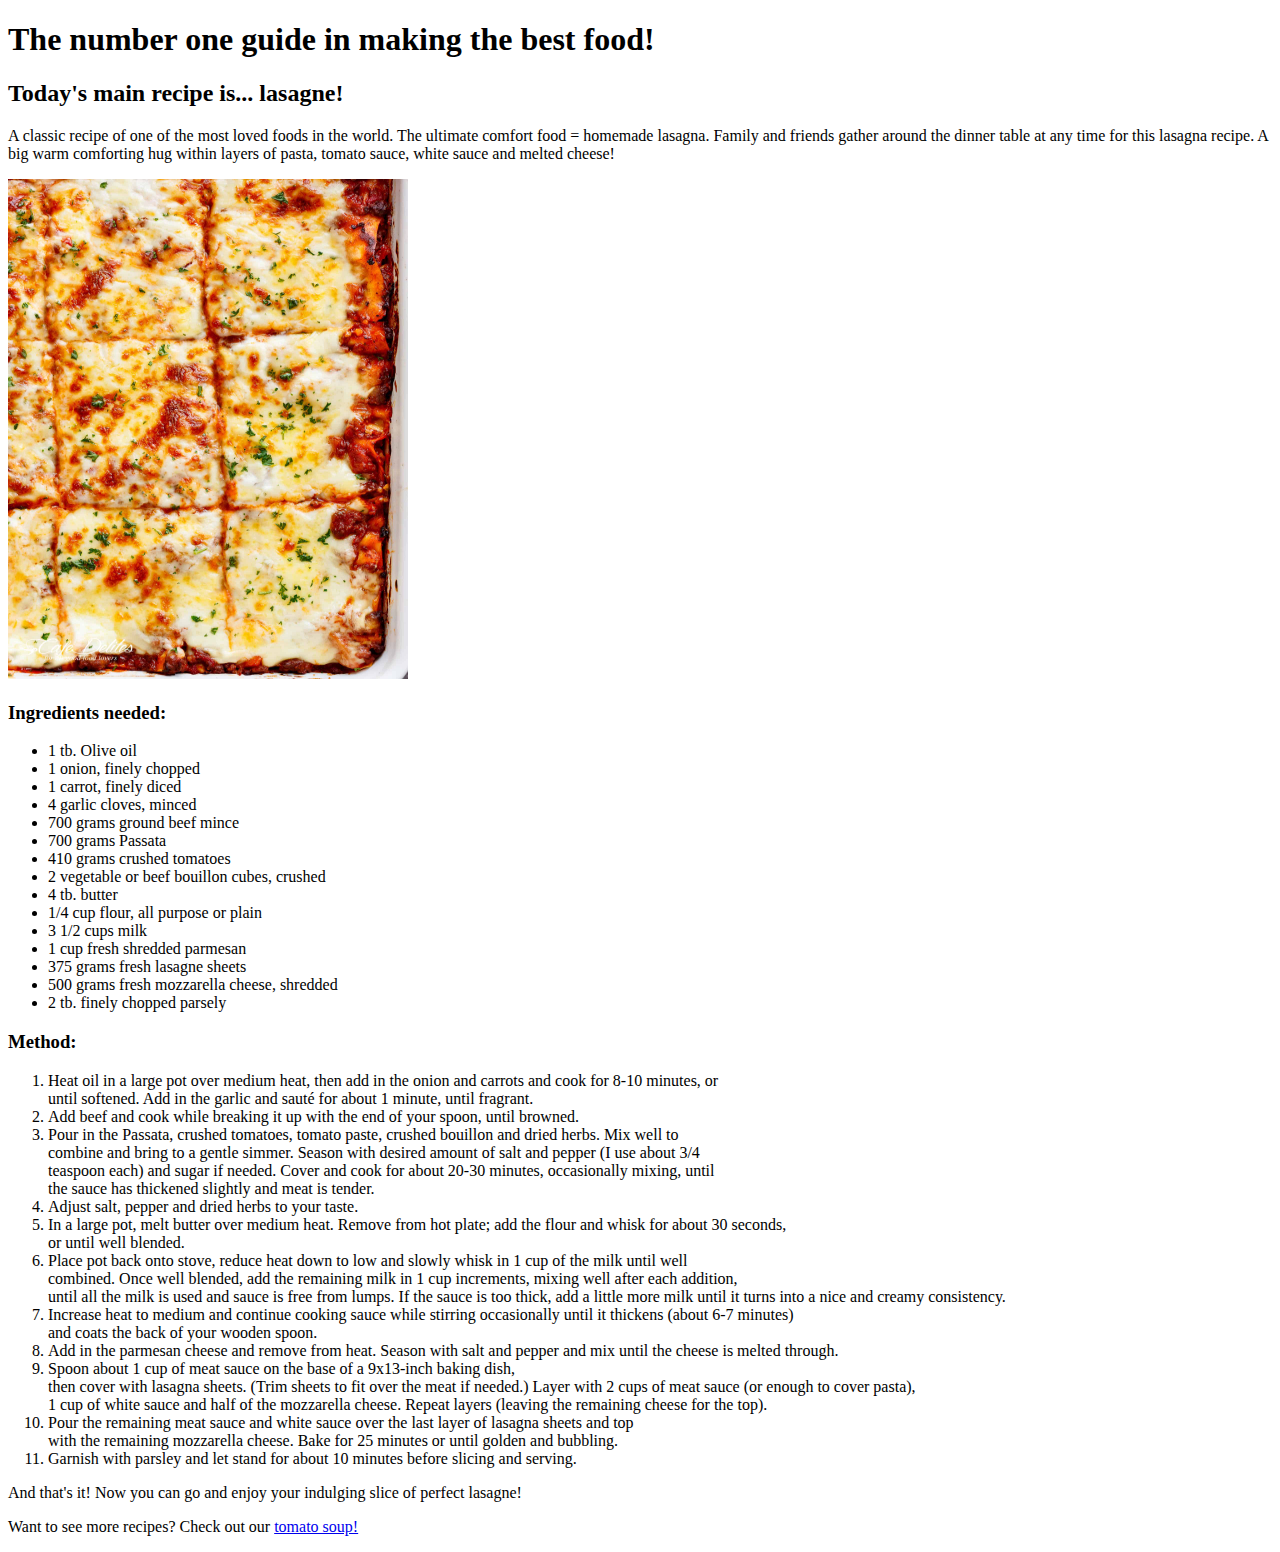
==== test.html @ 6f5f3c97 "extra webpage, css styling, new imgs" ====
<!DOCTYPE html>
<html lang="en">

<head>
    <meta charset="UTF-8">
    <meta http-equiv="X-UA-Compatible" content="IE=edge">
    <meta name="viewport" content="width=device-width, initial-scale=1.0">
    <title>Recipes!</title>
    <link rel="stylesheet" href="styles.css">
</head>

<body>

    <h1>The number one guide in making the best food!</h1>

    <h2>Today's main recipe is... lasagne!</h2>

    <p>
        A classic recipe of one of the most loved foods in the world. The ultimate comfort food = homemade lasagna.
        Family and friends gather around the dinner table at any time for this lasagna recipe. A big warm comforting hug
        within layers of pasta, tomato sauce, white sauce and melted cheese!
    </p>

    <img src="lasagnerecipe.jpeg" alt="A picture of lasgane cut into squares" class="pictures">

    <h3>Ingredients needed:</h3>

    <ul>
        <li>1 tb. Olive oil</li>
        <li>1 onion, finely chopped</li>
        <li>1 carrot, finely diced</li>
        <li>4 garlic cloves, minced</li>
        <li>700 grams ground beef mince</li>
        <li>700 grams Passata</li>
        <li>410 grams crushed tomatoes</li>
        <li>2 vegetable or beef bouillon cubes, crushed</li>
        <li>4 tb. butter</li>
        <li>1/4 cup flour, all purpose or plain</li>
        <li>3 1/2 cups milk</li>
        <li>1 cup fresh shredded parmesan</li>
        <li>375 grams fresh lasagne sheets</li>
        <li>500 grams fresh mozzarella cheese, shredded</li>
        <li>2 tb. finely chopped parsely</li>
    </ul>

    <h3>Method:</h3>
    <ol>
        <li>Heat oil in a large pot over medium heat, then add in the onion and carrots and cook for 8-10 minutes, or
            <br> until softened. Add in the garlic and sauté for about 1 minute, until fragrant.
        </li>
        <li>Add beef and cook while breaking it up with the end of your spoon, until browned.</li>
        <li>Pour in the Passata, crushed tomatoes, tomato paste, crushed bouillon and dried herbs. Mix well to <br>
            combine and bring to a gentle simmer. Season with desired amount of salt and pepper (I use about 3/4 <br>
            teaspoon each) and sugar if needed. Cover and cook for about 20-30 minutes, occasionally mixing, until <br>
            the sauce has thickened slightly and meat is tender.</li>
        <li>Adjust salt, pepper and dried herbs to your taste.</li>
        <li>In a large pot, melt butter over medium heat. Remove from hot plate; add the flour and whisk for about 30
            seconds, <br> or until well blended.</li>
        <li>Place pot back onto stove, reduce heat down to low and slowly whisk in 1 cup of the milk until well <br>
            combined. Once well blended, add the remaining milk in 1 cup increments, mixing well after each
            addition,<br>
            until all the milk is used and sauce is free from lumps. If the sauce is too thick, add a little more milk
            until it turns into a nice and creamy consistency.</li>
        <li>Increase heat to medium and continue cooking sauce while stirring occasionally until it thickens (about 6-7
            minutes) <br> and coats the back of your wooden spoon.</li>
        <li>Add in the parmesan cheese and remove from heat. Season with salt and pepper and mix until the cheese is
            melted through.</li>
        <li>Spoon about 1 cup of meat sauce on the base of a 9x13-inch baking dish,<br> then cover with lasagna sheets.
            (Trim sheets to fit over the meat if needed.) Layer with 2 cups of meat sauce (or enough to cover pasta),
            <br> 1
            cup of white sauce and half of the mozzarella cheese. Repeat layers (leaving the remaining cheese for the
            top).
        </li>
        <li>Pour the remaining meat sauce and white sauce over the last layer of lasagna sheets and top<br>with the
            remaining mozzarella cheese. Bake for 25 minutes or until golden and bubbling.</li>
        <li>Garnish with parsley and let stand for about 10 minutes before slicing and serving.</li>
    </ol>

    <p>And that's it! Now you can go and enjoy your indulging slice of perfect lasagne!</p>

    <p>Want to see more recipes? Check out our <a href="tomatosoup.html">tomato soup!</a></p>


</body>

</html>
---- styles.css ----
.pictures {
    width: 400px;
    height: 500px;
}
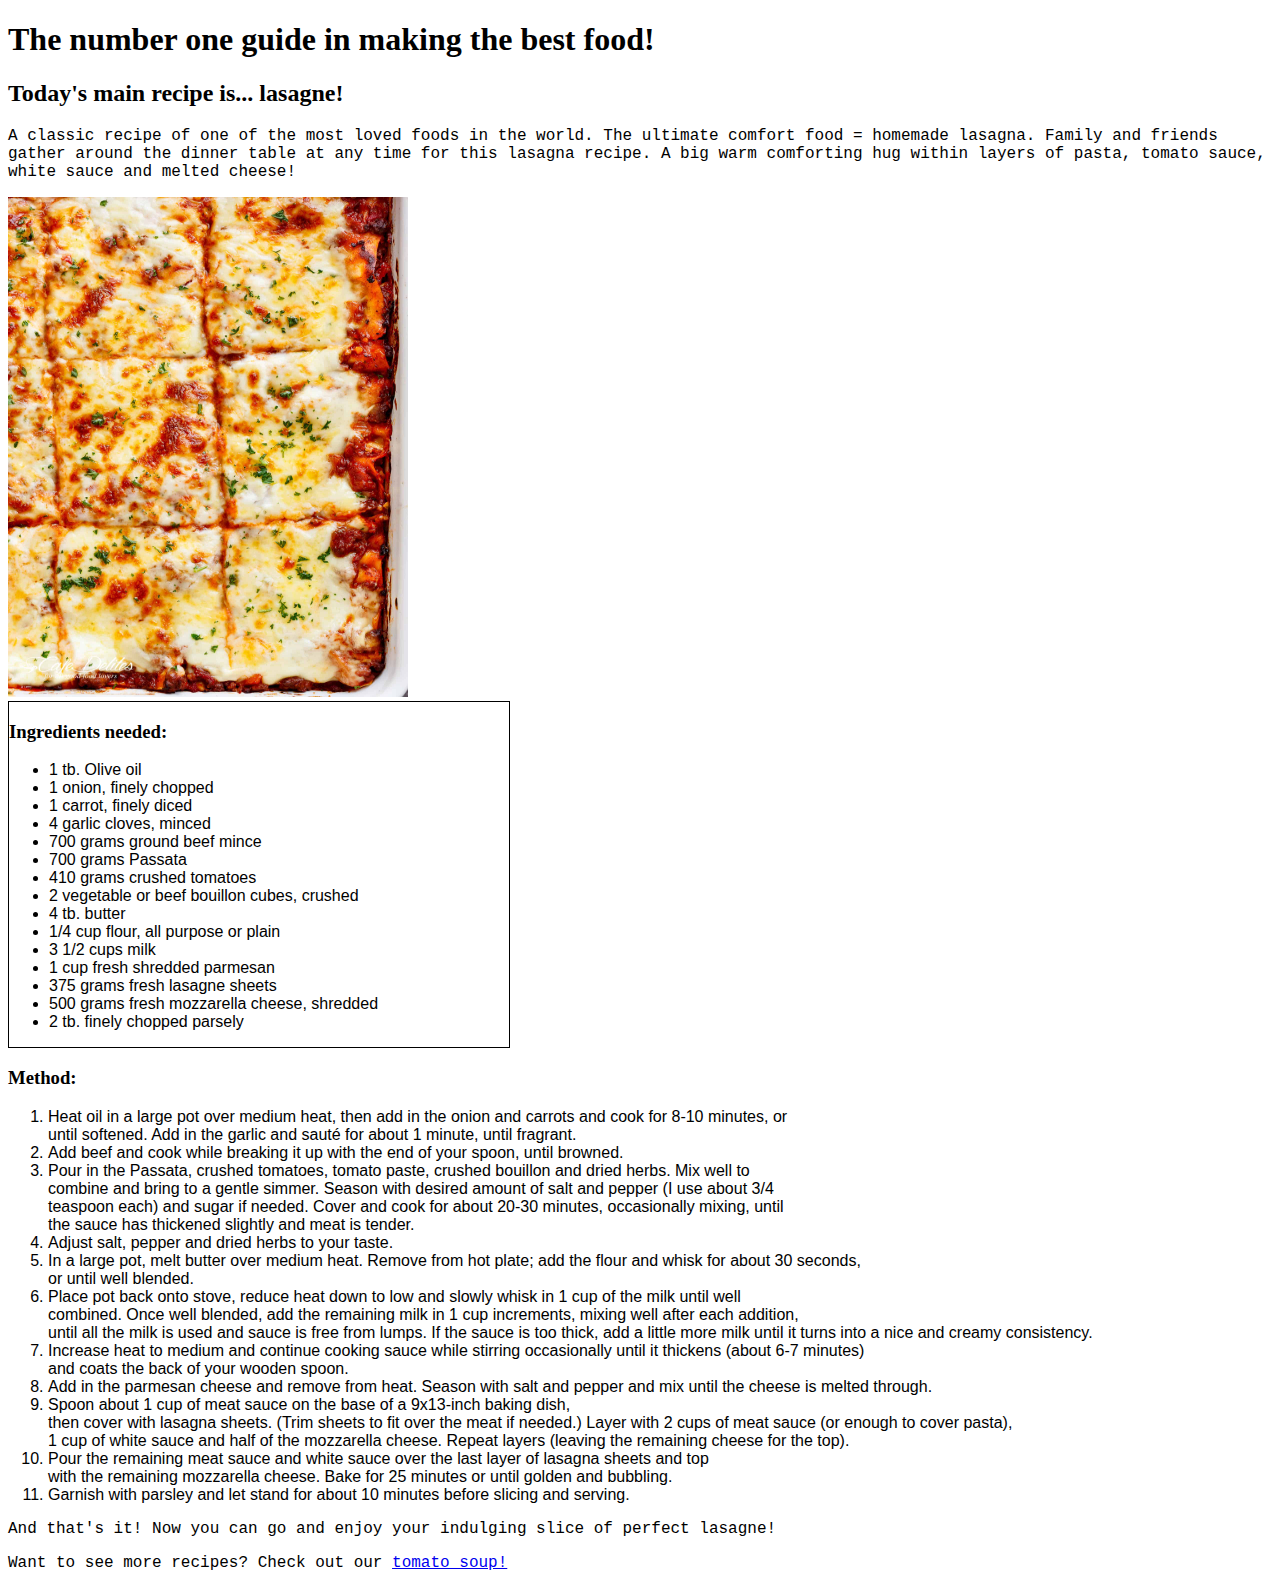
==== commit 0bfd8cd9: "new things" ====
--- a/test.html
+++ b/test.html
@@ -23,25 +23,27 @@
 
     <img src="lasagnerecipe.jpeg" alt="A picture of lasgane cut into squares" class="pictures">
 
-    <h3>Ingredients needed:</h3>
+    <div class="ingredients-border">
+        <h3>Ingredients needed:</h3>
 
-    <ul>
-        <li>1 tb. Olive oil</li>
-        <li>1 onion, finely chopped</li>
-        <li>1 carrot, finely diced</li>
-        <li>4 garlic cloves, minced</li>
-        <li>700 grams ground beef mince</li>
-        <li>700 grams Passata</li>
-        <li>410 grams crushed tomatoes</li>
-        <li>2 vegetable or beef bouillon cubes, crushed</li>
-        <li>4 tb. butter</li>
-        <li>1/4 cup flour, all purpose or plain</li>
-        <li>3 1/2 cups milk</li>
-        <li>1 cup fresh shredded parmesan</li>
-        <li>375 grams fresh lasagne sheets</li>
-        <li>500 grams fresh mozzarella cheese, shredded</li>
-        <li>2 tb. finely chopped parsely</li>
-    </ul>
+        <ul>
+            <li>1 tb. Olive oil</li>
+            <li>1 onion, finely chopped</li>
+            <li>1 carrot, finely diced</li>
+            <li>4 garlic cloves, minced</li>
+            <li>700 grams ground beef mince</li>
+            <li>700 grams Passata</li>
+            <li>410 grams crushed tomatoes</li>
+            <li>2 vegetable or beef bouillon cubes, crushed</li>
+            <li>4 tb. butter</li>
+            <li>1/4 cup flour, all purpose or plain</li>
+            <li>3 1/2 cups milk</li>
+            <li>1 cup fresh shredded parmesan</li>
+            <li>375 grams fresh lasagne sheets</li>
+            <li>500 grams fresh mozzarella cheese, shredded</li>
+            <li>2 tb. finely chopped parsely</li>
+        </ul>
+    </div>
 
     <h3>Method:</h3>
     <ol>
--- a/styles.css
+++ b/styles.css
@@ -1,4 +1,21 @@
 .pictures {
     width: 400px;
     height: 500px;
+}
+
+p {
+    font-family: 'Courier New', Courier, monospace;
+}
+
+ol li {
+    font-family: 'Segoe UI', Tahoma, Geneva, Verdana, sans-serif;
+}
+
+ul li {
+    font-family: 'Segoe UI', Tahoma, Geneva, Verdana, sans-serif;
+}
+
+.ingredients-border {
+    border: solid 1px black;
+    width: 500px;
 }